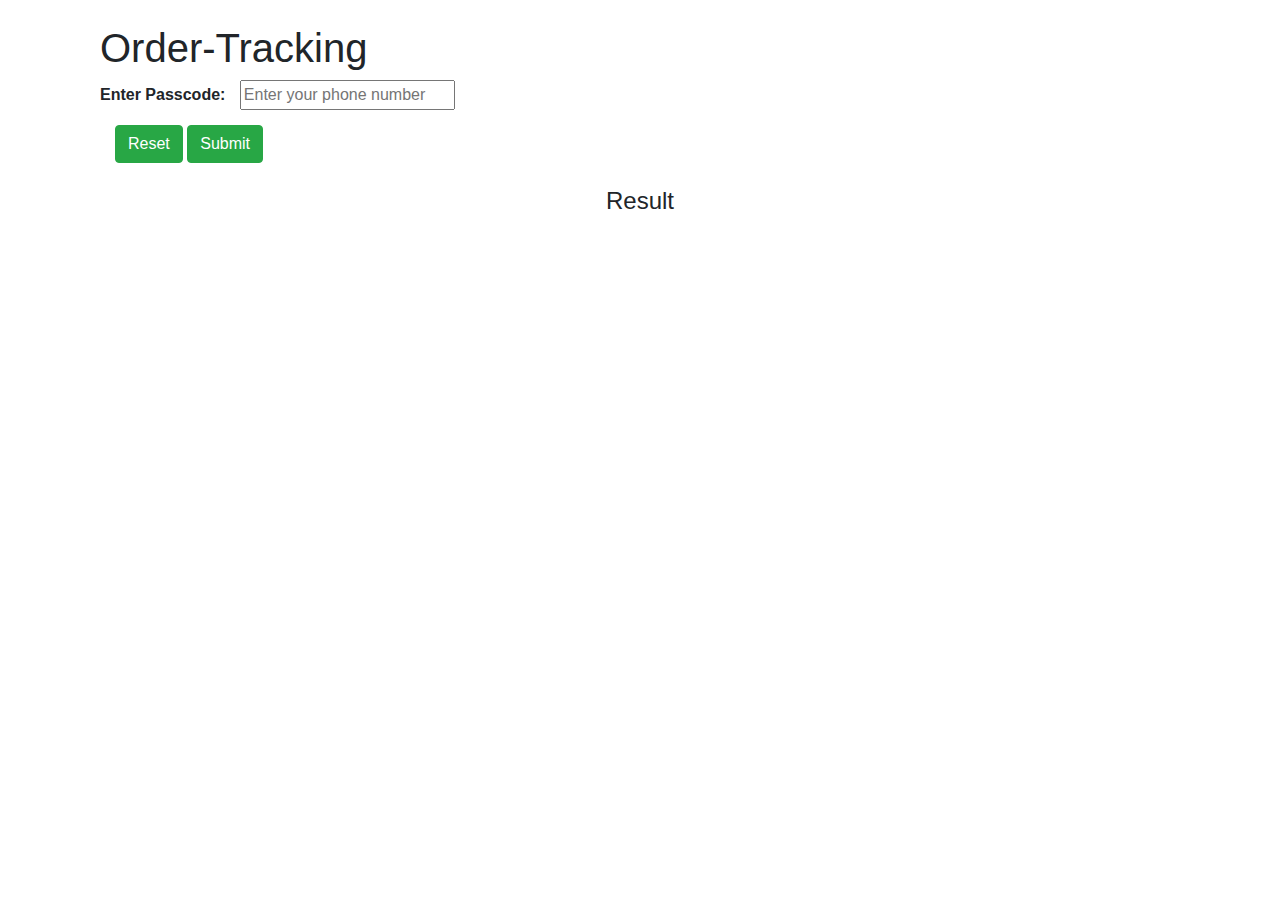
==== Figma/Index.html @ 3f4997a9 "..order" ====
<!DOCTYPE html>
<html>

<head>
	<base target="_top">
	<!--INCLUDE REQUIRED EXTERNAL JAVASCRIPT AND CSS LIBRARIES-->
	<script src="https://code.jquery.com/jquery-3.5.1.js"></script>
	<script src="https://cdn.datatables.net/1.10.23/js/jquery.dataTables.min.js"></script>
	<script src="https://cdn.datatables.net/1.10.23/js/dataTables.bootstrap4.min.js"></script>
	<link rel="stylesheet" type="text/css"
		href="https://cdnjs.cloudflare.com/ajax/libs/twitter-bootstrap/4.5.2/css/bootstrap.css">
	<link rel="stylesheet" type="text/css" href="https://cdn.datatables.net/1.10.23/css/dataTables.bootstrap4.min.css">

	<?!= include('JavaScript'); ?><!--INCLUDE JavaScript.html FILE-->
</head>

<body>
	<div class="container">
		<br>
    <section id="order-tracking" >
        <div class="container">
            <div class=".row justify-content-center">
                <div >
                    <h1>Order-Tracking</h1>
                   <label for="username" class="form-label"><b style="padding-bottom: 1px; margin-right:10px;">Enter Passcode: </b></label> 
                   <input type="tel" name="number" id="phone-number" placeholder="Enter your phone number">
             </div>
             <div class="col-auto" style="padding-top:10px;">
                <input type="reset" class="btn btn-success" value="Reset">
             <input type="button" class="btn btn-success" value="Submit" onclick="init()">
            </div>
            </div>
      </div><br>
      <div class="container">
        <h4 class="text-center"> Result </h4>
        <p id="demo"></p>
      </div>
 </section>
		<div class="row">
			<table id="data-table" class="table table-striped table-sm table-hover table-bordered">
				<!-- TABLE DATA IS ADDED BY THE showData() JAVASCRIPT FUNCTION ABOVE -->
			</table>
		</div>
	</div>
	<script>
		/*
	  *THIS FUNCTION CALL THE getData() FUNCTION IN THE Code.gs FILE, 
	  *AND PASS RETURNED DATA TO showData() FUNCTION
	  */
	  google.script.run.withSuccessHandler(showData).getData();
	
	  //THIS FUNCTION GENERATE THE DATA TABLE FROM THE DATA ARRAY
	  function showData(dataArray){
		$(document).ready(function(){
		  $('#data-table').DataTable({
			data: dataArray,
			//CHANGE THE TABLE HEADINGS BELOW TO MATCH WITH YOUR SELECTED DATA RANGE
			columns: [
			  {"title":"Time"},
			  {"title":"pacage"},
			  {"title":"picup location"},
			  {"title":"designation"},
			  {"title":"courier number"},
			  {"title":"phone number"}
			]
		  });
		});
	  }
	</script>
	<script src="./Code.js"></script>
</body>

</html>
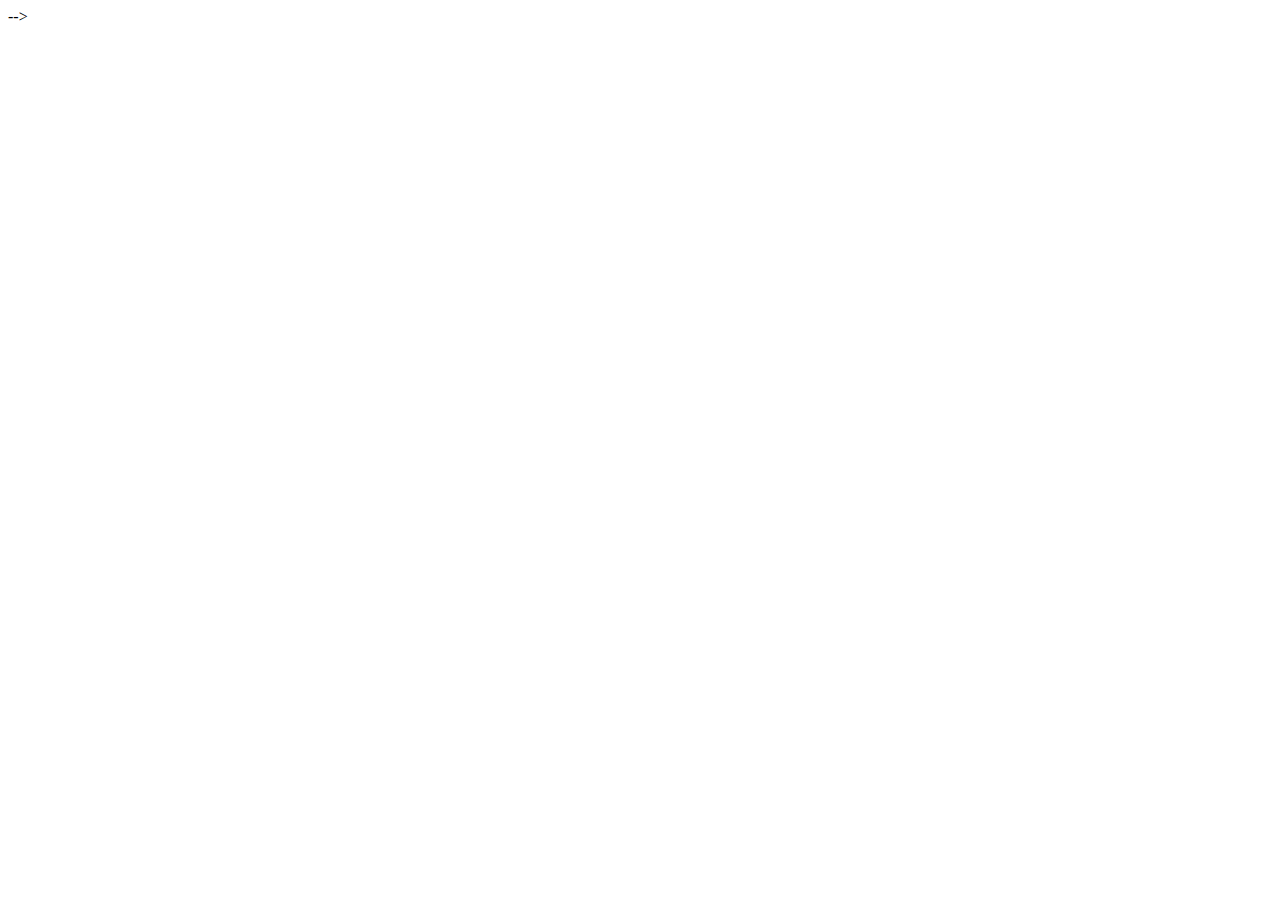
==== commit 9c2a880c: "....completed" ====
--- a/Figma/Index.html
+++ b/Figma/Index.html
@@ -1,73 +1,61 @@
-<!DOCTYPE html>
-<html>
+<!-- <!DOCTYPE html>
+<html lang="en">
+<head>
+    <meta charset="UTF-8">
+    <meta http-equiv="X-UA-Compatible" content="IE=edge">
+    <meta name="viewport" content="width=device-width, initial-scale=1.0">
+    <script src="https://cdnjs.cloudflare.com/ajax/libs/jquery/3.4.1/jquery.min.js" integrity="sha256-CSXorXvZcTkaix6Yvo6HppcZGetbYMGWSFlBw8HfCJo=" crossorigin="anonymous"></script>
+<!--Floating WhatsApp css-->
+<link rel="stylesheet" href="https://rawcdn.githack.com/rafaelbotazini/floating-whatsapp/3d18b26d5c7d430a1ab0b664f8ca6b69014aed68/floating-wpp.min.css">
+<!--Floating WhatsApp javascript-->
+<script type="text/javascript" src="https://rawcdn.githack.com/rafaelbotazini/floating-whatsapp/3d18b26d5c7d430a1ab0b664f8ca6b69014aed68/floating-wpp.min.js"></script>
+    <title>Document</title>
+</head>
+<body>
+    <div id="WAButton"></div>
+    <script>
+    $(function() {
+        $('#WAButton').floatingWhatsApp({
+          phone: '1231231231', //WhatsApp Business phone number International format-
+          //Get it with Toky at https://toky.co/en/features/whatsapp.
+          headerTitle: 'Chat with us on WhatsApp!', //Popup Title
+          popupMessage: 'Hello, how can we help you?', //Popup Message
+          showPopup: true, //Enables popup display
+          buttonImage: '<img src="https://rawcdn.githack.com/rafaelbotazini/floating-whatsapp/3d18b26d5c7d430a1ab0b664f8ca6b69014aed68/whatsapp.svg" />', //Button Image
+          //headerColor: 'crimson', //Custom header color
+          //backgroundColor: 'crimson', //Custom background button color
+          position: "right" , 
+          autoOpenTimeout:1,      
+        });
+      });
+    </script>
+</body>
+</html> -->
 
-<head>
-	<base target="_top">
-	<!--INCLUDE REQUIRED EXTERNAL JAVASCRIPT AND CSS LIBRARIES-->
-	<script src="https://code.jquery.com/jquery-3.5.1.js"></script>
-	<script src="https://cdn.datatables.net/1.10.23/js/jquery.dataTables.min.js"></script>
-	<script src="https://cdn.datatables.net/1.10.23/js/dataTables.bootstrap4.min.js"></script>
-	<link rel="stylesheet" type="text/css"
-		href="https://cdnjs.cloudflare.com/ajax/libs/twitter-bootstrap/4.5.2/css/bootstrap.css">
-	<link rel="stylesheet" type="text/css" href="https://cdn.datatables.net/1.10.23/css/dataTables.bootstrap4.min.css">
+ <!--JQuery-->  
+ <script type="text/javascript" src="jquery-3.3.1.min.js"></script>  
+ <!--Floating WhatsApp css-->  
+ <link rel="stylesheet" href="./floating-whatsapp-master/floating-whatsapp-master/floating-wpp.min.css">  
+ <!--Floating WhatsApp javascript-->  
+ <script type="text/javascript" src="./floating-whatsapp-master/floating-whatsapp-master/floating-wpp.min.js"></script>
+    
 
-	<?!= include('JavaScript'); ?><!--INCLUDE JavaScript.html FILE-->
-</head>
+ <div id="WAButton"></div>
+    
+ <script >  
+    $(function() {
+        $('#WAButton').floatingWhatsApp({
+          phone: '1231231231', //WhatsApp Business phone number International format-
+          //Get it with Toky at https://toky.co/en/features/whatsapp.
+          headerTitle: 'Chat with us on WhatsApp!', //Popup Title
+          popupMessage: 'Hello, how can we help you?', //Popup Message
+          showPopup: true, //Enables popup display
+          buttonImage: '<img src="https://rawcdn.githack.com/rafaelbotazini/floating-whatsapp/3d18b26d5c7d430a1ab0b664f8ca6b69014aed68/whatsapp.svg" />', //Button Image
+          //headerColor: 'crimson', //Custom header color
+          //backgroundColor: 'crimson', //Custom background button color
+          position: "right" , 
+          autoOpenTimeout:1,      
+        });
+      });
+</script>
 
-<body>
-	<div class="container">
-		<br>
-    <section id="order-tracking" >
-        <div class="container">
-            <div class=".row justify-content-center">
-                <div >
-                    <h1>Order-Tracking</h1>
-                   <label for="username" class="form-label"><b style="padding-bottom: 1px; margin-right:10px;">Enter Passcode: </b></label> 
-                   <input type="tel" name="number" id="phone-number" placeholder="Enter your phone number">
-             </div>
-             <div class="col-auto" style="padding-top:10px;">
-                <input type="reset" class="btn btn-success" value="Reset">
-             <input type="button" class="btn btn-success" value="Submit" onclick="init()">
-            </div>
-            </div>
-      </div><br>
-      <div class="container">
-        <h4 class="text-center"> Result </h4>
-        <p id="demo"></p>
-      </div>
- </section>
-		<div class="row">
-			<table id="data-table" class="table table-striped table-sm table-hover table-bordered">
-				<!-- TABLE DATA IS ADDED BY THE showData() JAVASCRIPT FUNCTION ABOVE -->
-			</table>
-		</div>
-	</div>
-	<script>
-		/*
-	  *THIS FUNCTION CALL THE getData() FUNCTION IN THE Code.gs FILE, 
-	  *AND PASS RETURNED DATA TO showData() FUNCTION
-	  */
-	  google.script.run.withSuccessHandler(showData).getData();
-	
-	  //THIS FUNCTION GENERATE THE DATA TABLE FROM THE DATA ARRAY
-	  function showData(dataArray){
-		$(document).ready(function(){
-		  $('#data-table').DataTable({
-			data: dataArray,
-			//CHANGE THE TABLE HEADINGS BELOW TO MATCH WITH YOUR SELECTED DATA RANGE
-			columns: [
-			  {"title":"Time"},
-			  {"title":"pacage"},
-			  {"title":"picup location"},
-			  {"title":"designation"},
-			  {"title":"courier number"},
-			  {"title":"phone number"}
-			]
-		  });
-		});
-	  }
-	</script>
-	<script src="./Code.js"></script>
-</body>
-
-</html>